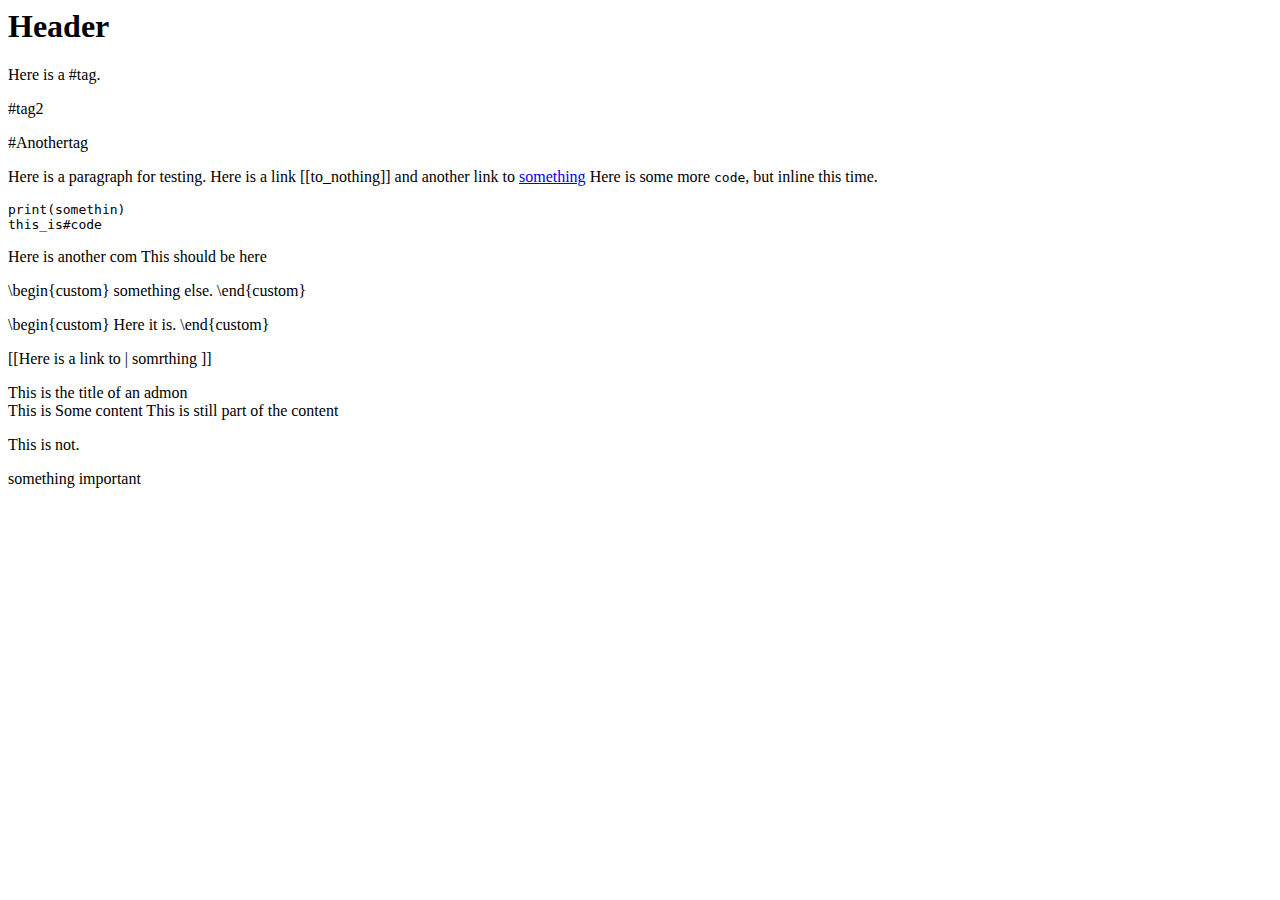
==== examples/basic/notebook_out/index.html @ e0c33913 "Creation and conversion of note" ====
<html> 
    <head>
    </head>
    <body>
    <h1>Header</h1>
<p>Here is a #tag.</p>
<p>#tag2 </p>
<p>#Anothertag</p>
<p>Here is a paragraph for testing.
Here is a link [[to_nothing]] 
and another link to <a href="wikipedia.org#home">something</a>
Here is some more <code>code</code>, but inline this time.</p>
<pre><code class="language-code">print(somethin) 
this_is#code
</code></pre>
<p>Here is another com
This should be here</p>
<p>\begin{custom}
something else.
\end{custom}</p>
<p>\begin{custom}
Here it is.
\end{custom}</p>
<p>[[Here is a link to | somrthing ]]</p>
<div class="admonition admonition-note info">
<div class="admonition-title info"> This is the title of an admon</div>
This is 
Some 
content 
This is still part of the content 
<p>This is not.</p>
</div>
<div class="Theorem">
something important
</div> 

    </body>
</html>
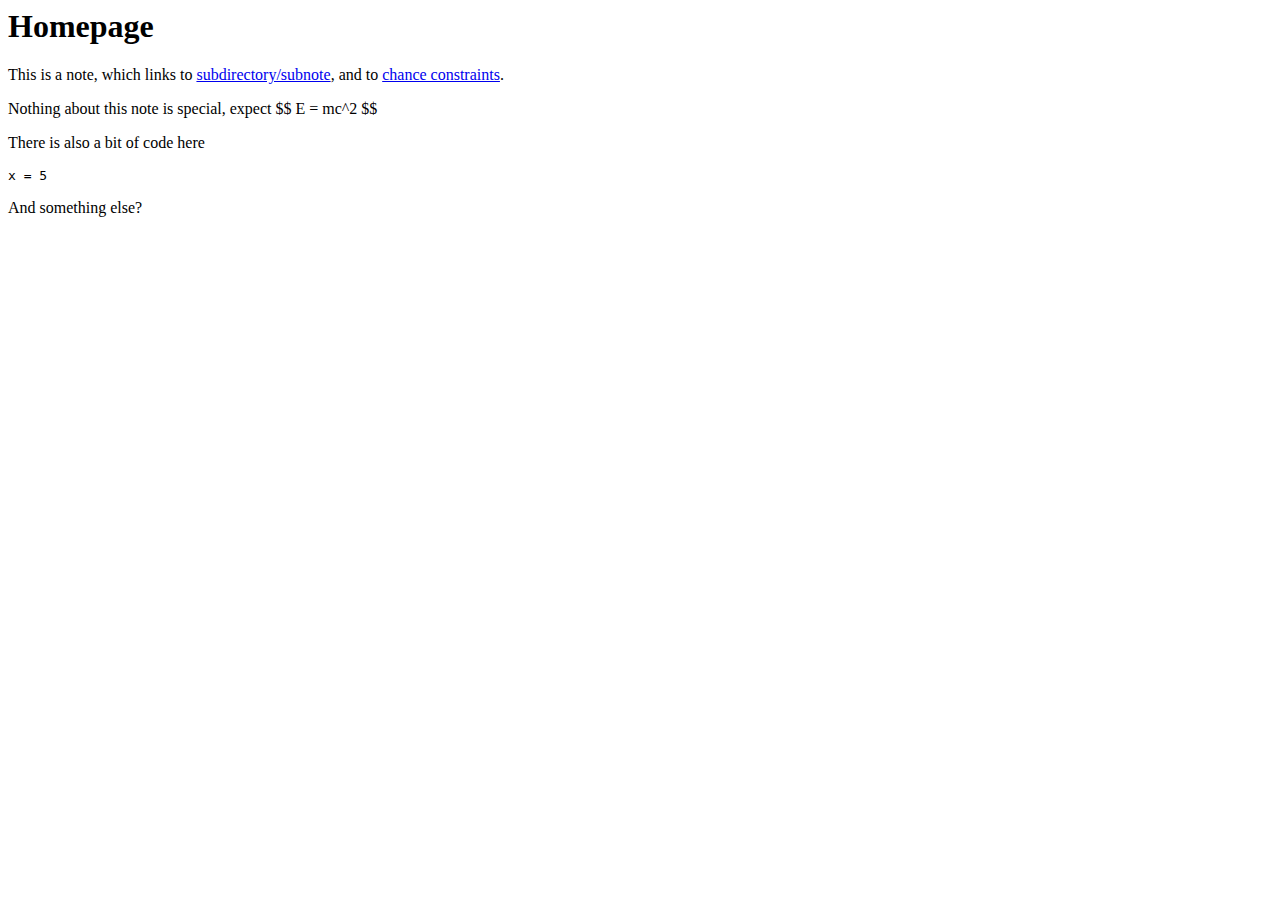
==== commit c6126af9: "Add example notebook" ====
--- a/examples/basic/notebook_out/index.html
+++ b/examples/basic/notebook_out/index.html
@@ -2,37 +2,19 @@
     <head>
     </head>
     <body>
-    <h1>Header</h1>
-<p>Here is a #tag.</p>
-<p>#tag2 </p>
-<p>#Anothertag</p>
-<p>Here is a paragraph for testing.
-Here is a link [[to_nothing]] 
-and another link to <a href="wikipedia.org#home">something</a>
-Here is some more <code>code</code>, but inline this time.</p>
-<pre><code class="language-code">print(somethin) 
-this_is#code
+    <h1>Homepage</h1>
+<p>This is a note, which links to 
+<a href="subdirectory/subnote.html">subdirectory/subnote</a>, and to 
+<a href="chance-constraints.html">chance constraints</a>. </p>
+<p>Nothing about this note is special, expect 
+$$
+E = mc^2 
+$$</p>
+<p>There is also a bit of code 
+here </p>
+<pre><code class="language-python">x = 5
 </code></pre>
-<p>Here is another com
-This should be here</p>
-<p>\begin{custom}
-something else.
-\end{custom}</p>
-<p>\begin{custom}
-Here it is.
-\end{custom}</p>
-<p>[[Here is a link to | somrthing ]]</p>
-<div class="admonition admonition-note info">
-<div class="admonition-title info"> This is the title of an admon</div>
-This is 
-Some 
-content 
-This is still part of the content 
-<p>This is not.</p>
-</div>
-<div class="Theorem">
-something important
-</div> 
+<p>And something else?</p>
 
     </body>
 </html>
